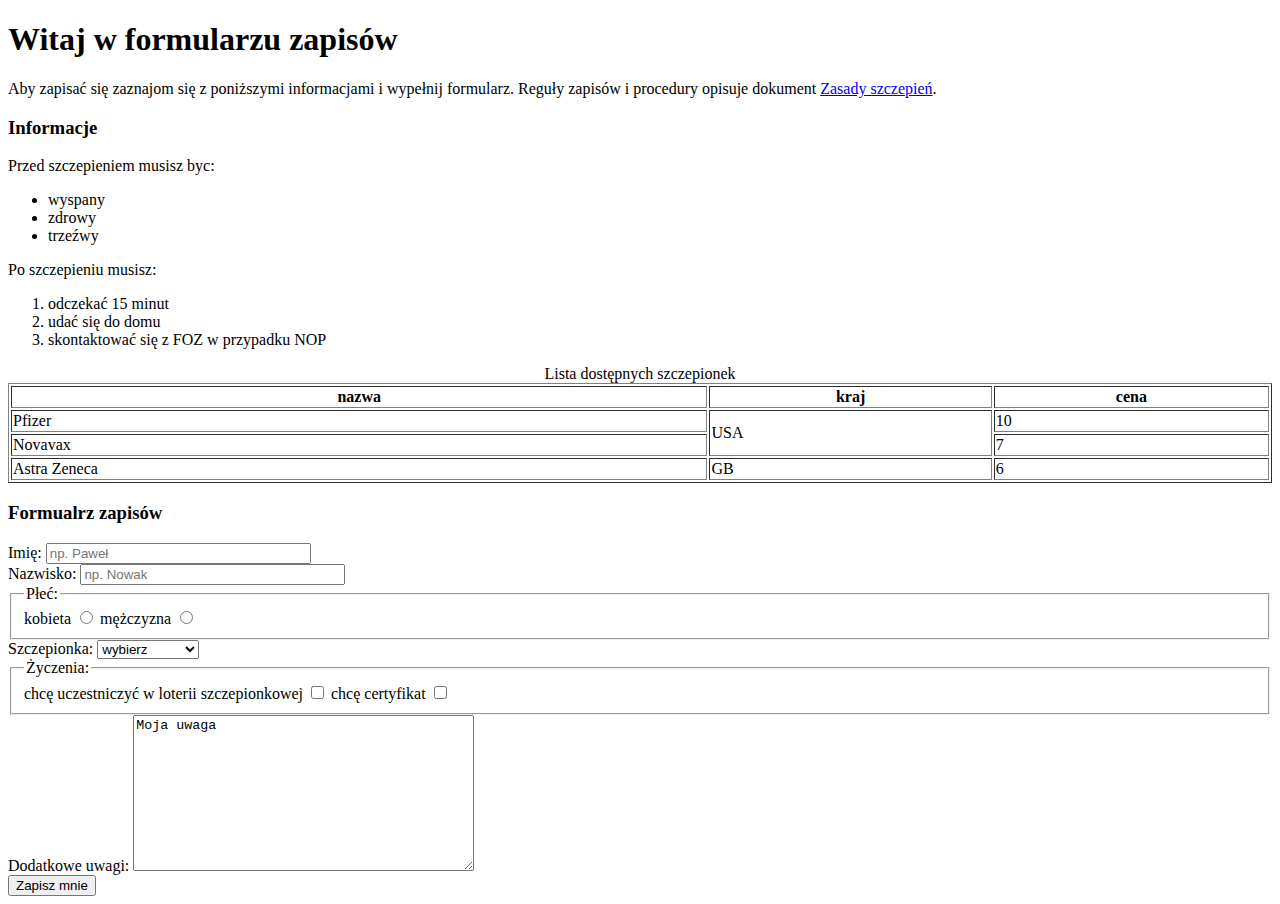
==== index.html @ 5f3bc77f "ukryty" ====
<!DOCTYPE html>
<html>
    <head>
        <title>Strona główna</title>
        <meta charset="UTF-8">
        <!-- base href="/costam/" -->
    </head>
    <body>
        <!--
            Poczatek strony
        -->
        <h1>Witaj w formularzu zapisów</h1>
        <p>
            Aby zapisać się zaznajom się z poniższymi informacjami i wypełnij formularz.

            <!--img src="img/covid.jpg" width="200" tabindex="1" alt="Cząsteczka wirusa alt" title="Cząsteczka wirusa title"-->

            Reguły zapisów i procedury opisuje dokument <a href="index2.html" tabindex="4" target="_self" title="link do dokumentu z detalami">Zasady szczepień</a>.
        </p>
        
        <h3>Informacje</h3>

        <p>
            Przed szczepieniem musisz byc:
        </p>
        <ul>
            <li>wyspany</li>
            <li>zdrowy</li>
            <li>trzeźwy</li>
        </ul>

        <p>
            Po szczepieniu musisz:
        </p>
        <ol>
            <li>odczekać 15 minut</li>
            <li>udać się do domu</li>
            <li>skontaktować się z FOZ w przypadku NOP</li>
        </ol>

        <table border="1" width="100%">
            <caption>Lista dostępnych szczepionek</caption>
            <tr>
                <th>
                    nazwa
                </th>
                <th>
                    kraj
                </th>
                <th>
                    cena
                </th>
            </tr>
            <tr>
                <td>
                    Pfizer
                </td>
                <td rowspan="2">
                    USA
                </td>
                <td>
                    10
                </td>
            </tr>
            <tr>
                <td>
                    Novavax
                </td>

                <!-- tu rozciaga się rowspan z poprzedniego tr -->


                <td>
                    7
                </td>
            </tr>
            <tr>
                <td>
                    Astra Zeneca
                </td>
                <td>
                    GB
                </td>
                <td>
                    6
                </td>
            </tr>
        </table>
        
        <h3>Formualrz zapisów</h3>

        <form method="post" action="saveform.jsp" name="forma">

            <input name="ukryty" type="hidden" value="mojawartosc">
            
            <div>
                <label for="imieid">Imię:</label>
                <input name="imie" type="text" value="" 
                accesskey="i" tabindex="1" id="imieid"
                placeholder="np. Paweł" size="30" maxlength="60">
            </div>

            <div>
                <label for="nazwiskoid">Nazwisko:</label>
                <input name="nazwisko" type="text" value="" 
                accesskey="n" tabindex="2" id="nazwiskoid"
                placeholder="np. Nowak" size="30" maxlength="60">
            </div>
            <!-- przyklad pola z haslem
            <div>
                <label for="hasloid">Hasło:</label>
                <input name="haslo" type="password" value="" 
                accesskey="h" tabindex="3" id="hasloid"
                placeholder="" size="30" maxlength="60">
            </div>
            -->

            <div>
                <fieldset>
                    <legend>Płeć:</legend>
                    <!-- przyklad 2 sekcji po 2 wartosci. W kazdejs ekcji wartosci sei wzajemnie wykluczaja
                    <label for="kobietaid">kobieta</label>
                    <input type="radio" value="k" name="plec2" id="kobietaid">
                    <label for="kobieta2id">kobieta2</label>
                    <input type="radio" value="k" name="plec2" id="kobieta2id">
                    <label for="mezczyznaid">mężczyzna</label>
                    <input type="radio" value="m" name="plec" id="mezczyznaid">
                    <label for="innaid">inna</label>
                    <input type="radio" value="i" name="plec" id="innaid">
                    -->
                    <label for="kobietaid">kobieta</label>
                    <input type="radio" value="k" name="plec" id="kobietaid">
                    <label for="mezczyznaid">mężczyzna</label>
                    <input type="radio" value="m" name="plec" id="mezczyznaid">
                </fieldset>
            </div>

            <div>
                <label for="typid">Szczepionka:</label>
                <!-- dodaj atrybut multiple aby wybrac wiecej elementow uzywajac CTRL -->
                <select id="typid" name="typ">
                    <option disabled selected value="">wybierz</option>
                    <option value="1">Pfizer</option>
                    <option value="2">Novavax</option>
                    <option value="3">Astra Zeneca</option>
                </select>
            </div>

            <div>
                <fieldset>
                    <legend>Życzenia:</legend>
                    <label for="loteriaid">chcę uczestniczyć w loterii szczepionkowej</label>
                    <input type="checkbox" value="l" name="zyczenia" id="loteriaid">
                    <label for="certyfikatid">chcę certyfikat</label>
                    <input type="checkbox" value="c" name="zyczenia" id="certyfikatid">
                </fieldset>
            </div>

            <div>
                <label for="komentarzid">Dodatkowe uwagi:</label>
                <textarea rows="10" cols="40" name="komentarz">
Moja uwaga
                </textarea>
            </div>

            <div>
                <input type="submit" value="Zapisz mnie">

            </div>


        </form>



    </body>
</html>
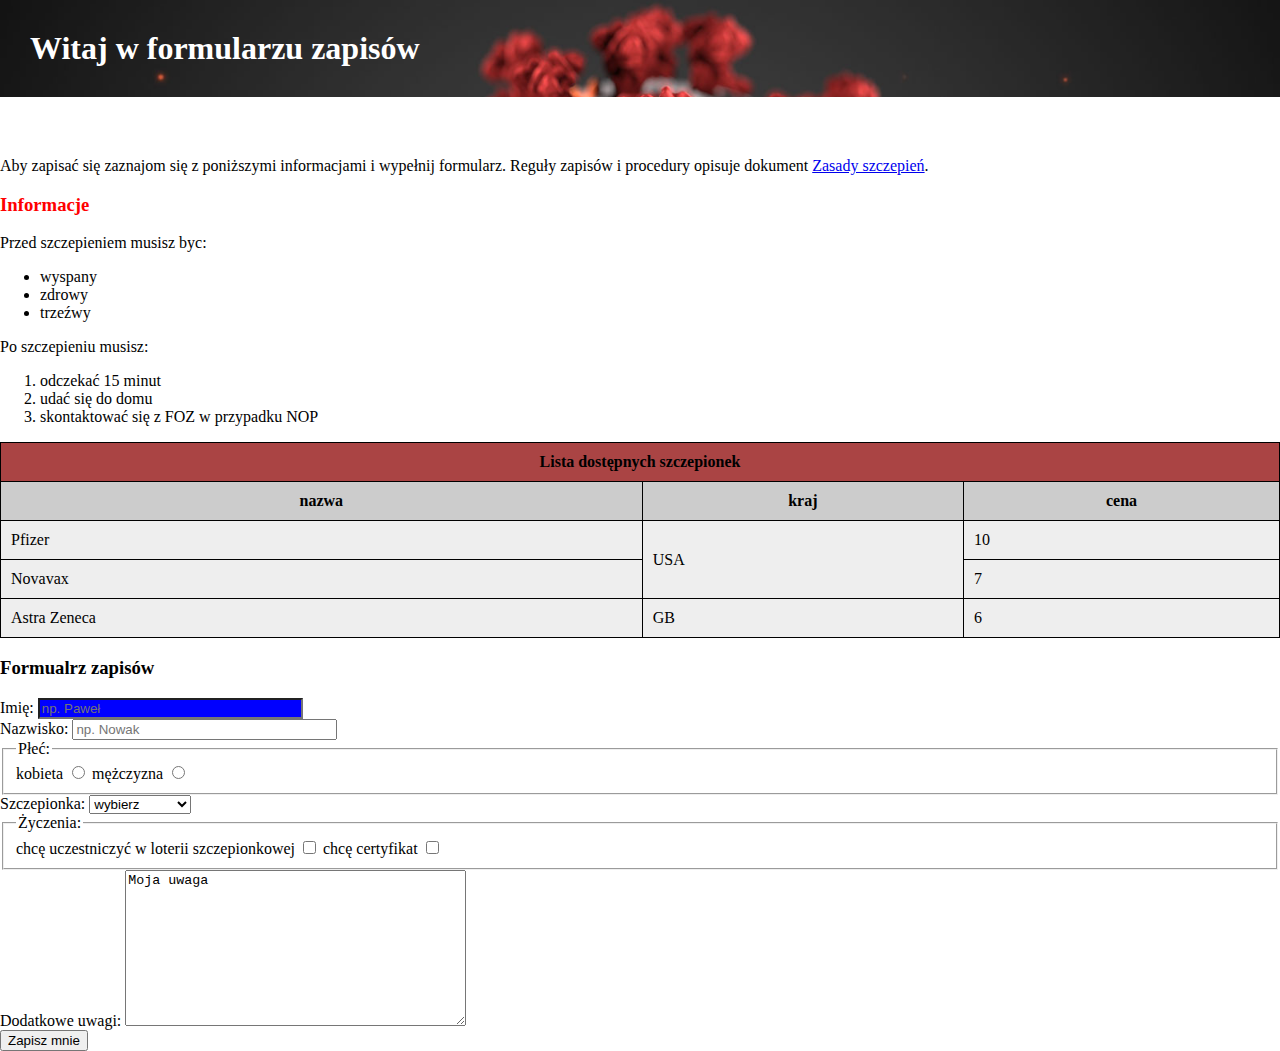
==== commit 42460750: "tabela" ====
--- a/index.html
+++ b/index.html
@@ -4,6 +4,79 @@
         <title>Strona główna</title>
         <meta charset="UTF-8">
         <!-- base href="/costam/" -->
+        <style>
+            /*
+            #imieid
+            */
+            body [id="imieid"] {
+               color: red; 
+               background-color: blue;
+            }
+
+            /*
+            [class="naglowek"]
+            */
+            .naglowek {
+                /*color: #ff00ff;*/
+                color: rgb(255, 0, 0);
+            }
+
+            * {
+                box-sizing: border-box;
+            }
+
+            table {
+                border: 1px solid rgb(0,0,0);
+                border-collapse: collapse;
+            }
+
+            body {
+                margin: 0;
+            }
+
+            h1 {
+                width: 100%;
+                color: white;
+                background-color: red;
+                background-image: url(img/covid.jpg);
+                background-size: 100%;
+                background-position-x: center;
+                background-position-y: top;
+                background-repeat-x: no-repeat;
+                background-repeat-y: no-repeat;
+                margin-block-start: 0;
+                margin-block-end: 0;
+                padding-top: 30px;
+                padding-left: 30px;
+                padding-bottom: 30px;
+                padding-right: 30px;
+                margin-top: 0px;
+                margin-bottom: 60px;
+            }
+
+            th, td, caption {
+                padding: 10px;
+            }
+
+            th {
+                background-color: #cccccc;
+            }
+
+            td {
+                background-color: #eeeeee;
+            }
+
+            caption {
+                background-color: #aa4444;
+                border: 1px solid #000000;
+                border-bottom: none;
+                font-weight: bold;
+            }
+
+
+
+
+        </style>
     </head>
     <body>
         <!--
@@ -18,7 +91,7 @@
             Reguły zapisów i procedury opisuje dokument <a href="index2.html" tabindex="4" target="_self" title="link do dokumentu z detalami">Zasady szczepień</a>.
         </p>
         
-        <h3>Informacje</h3>
+        <h3 class="naglowek">Informacje</h3>
 
         <p>
             Przed szczepieniem musisz byc:
@@ -87,12 +160,12 @@
             </tr>
         </table>
         
-        <h3>Formualrz zapisów</h3>
-
-        <form method="post" action="saveform.jsp" name="forma">
+        <h3 id="naglowek">Formualrz zapisów</h3>
+
+        <form method="post" action="index2.html" name="forma">
 
             <input name="ukryty" type="hidden" value="mojawartosc">
-            
+
             <div>
                 <label for="imieid">Imię:</label>
                 <input name="imie" type="text" value="" 
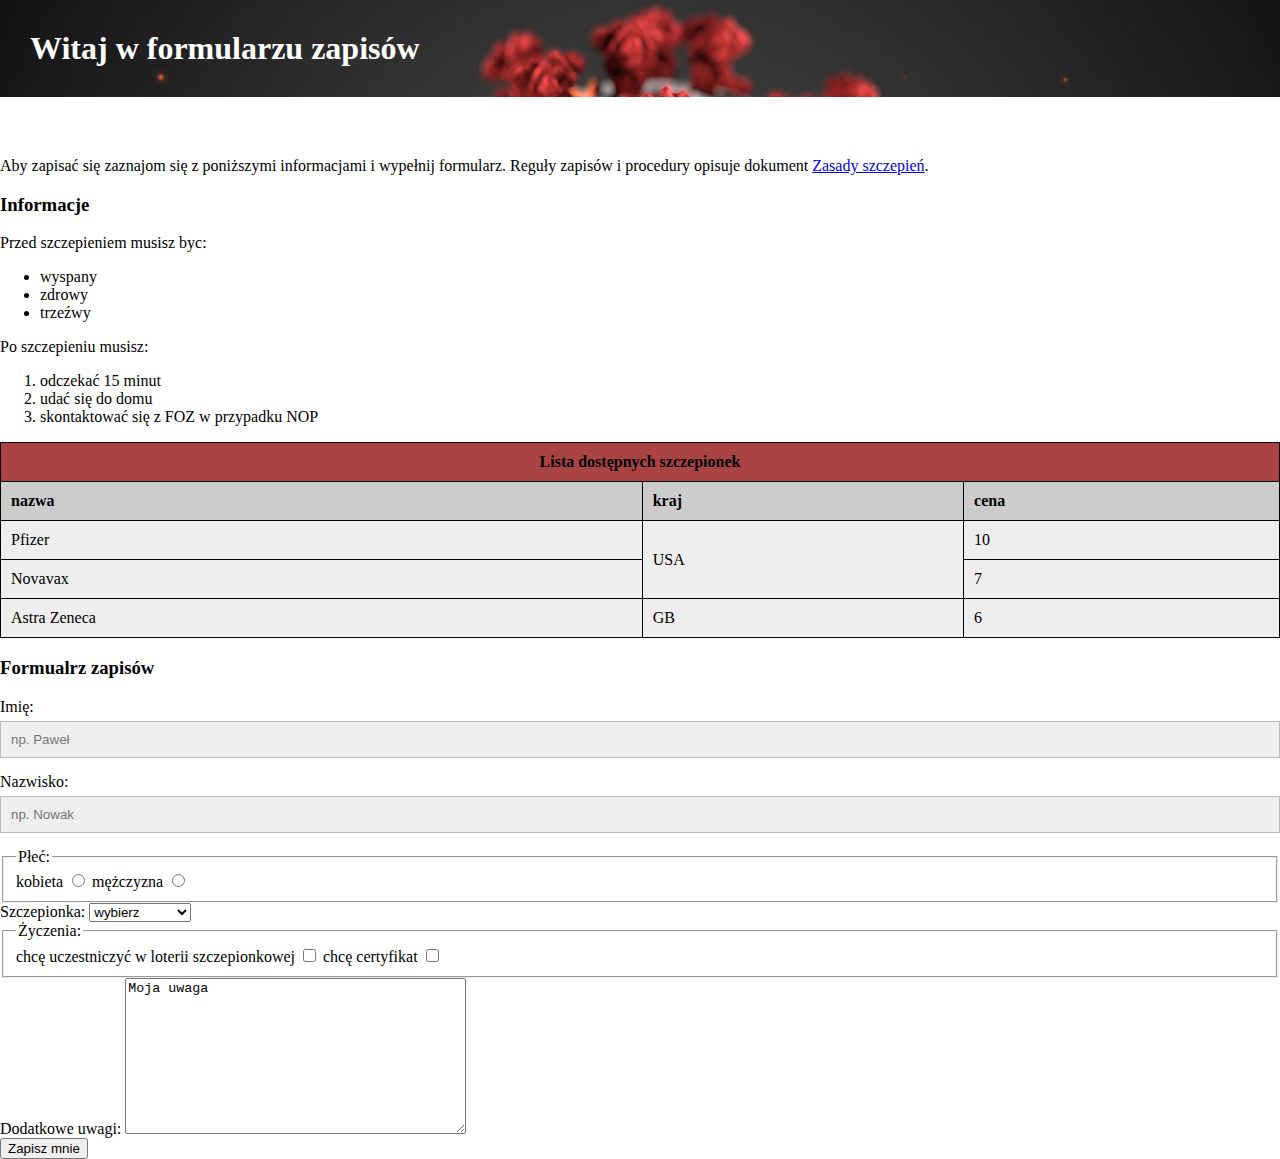
==== commit fcbd4370: "stylowanie formy" ====
--- a/index.html
+++ b/index.html
@@ -5,21 +5,6 @@
         <meta charset="UTF-8">
         <!-- base href="/costam/" -->
         <style>
-            /*
-            #imieid
-            */
-            body [id="imieid"] {
-               color: red; 
-               background-color: blue;
-            }
-
-            /*
-            [class="naglowek"]
-            */
-            .naglowek {
-                /*color: #ff00ff;*/
-                color: rgb(255, 0, 0);
-            }
 
             * {
                 box-sizing: border-box;
@@ -60,6 +45,7 @@
 
             th {
                 background-color: #cccccc;
+                text-align: left;
             }
 
             td {
@@ -73,7 +59,14 @@
                 font-weight: bold;
             }
 
-
+            input[type="text"] {
+                width: 100%;
+                padding: 10px;
+                border: 1px solid #bbbbbb;
+                background-color: #eee;
+                margin-top: 5px;
+                margin-bottom: 15px;
+            }
 
 
         </style>
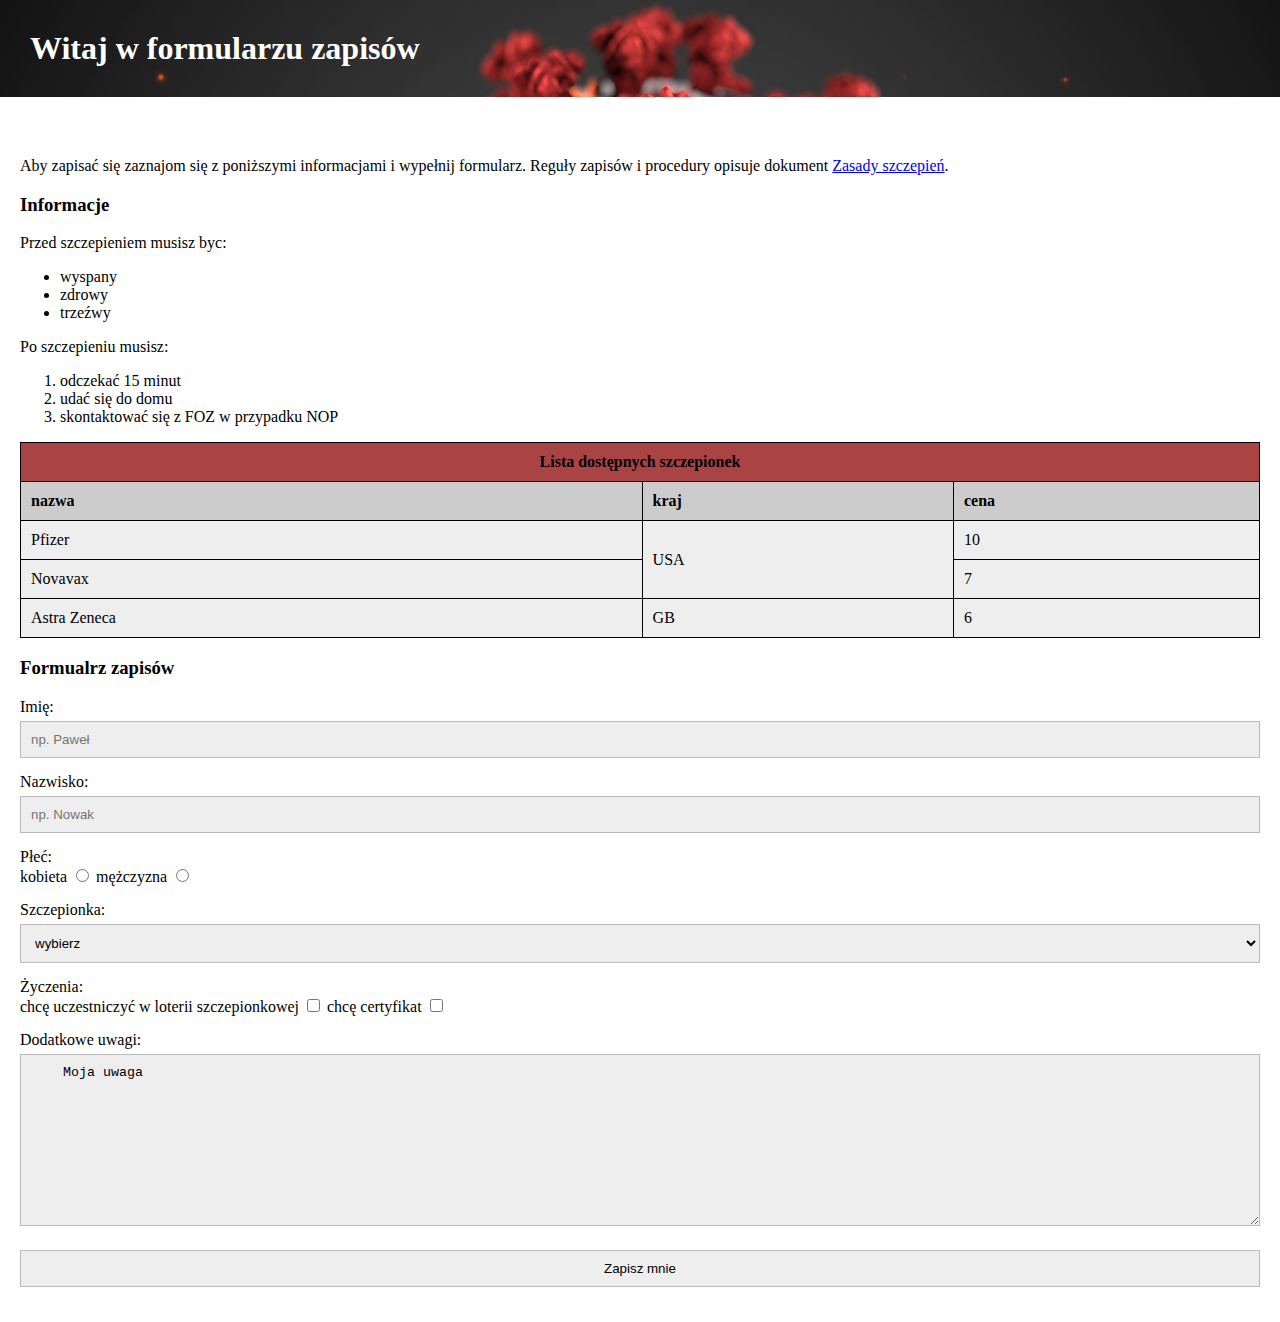
==== commit a762e9d7: "fomualrz kompletny" ====
--- a/index.html
+++ b/index.html
@@ -59,7 +59,7 @@
                 font-weight: bold;
             }
 
-            input[type="text"] {
+            input[type="text"], select, textarea, input[type="submit"] {
                 width: 100%;
                 padding: 10px;
                 border: 1px solid #bbbbbb;
@@ -68,6 +68,33 @@
                 margin-bottom: 15px;
             }
 
+            [type="text"]:hover, [type="submit"]:hover, textarea:hover, select:hover {
+                border: 1px solid #882222;
+                background-color: #ffffff;
+            }
+
+            [type="text"]:active {
+                border: 1px dotted red;
+            }
+
+            [type="submit"]:hover {
+                background-color: #882222;
+            }
+
+            legend {
+                padding: 0;
+            }
+
+            fieldset {
+                border: 0;
+                margin: 0;
+                padding: 0;
+                margin-bottom: 15px;
+            }
+
+            div.kontener {
+                margin: 20px;
+            }
 
         </style>
     </head>
@@ -76,167 +103,170 @@
             Poczatek strony
         -->
         <h1>Witaj w formularzu zapisów</h1>
-        <p>
-            Aby zapisać się zaznajom się z poniższymi informacjami i wypełnij formularz.
-
-            <!--img src="img/covid.jpg" width="200" tabindex="1" alt="Cząsteczka wirusa alt" title="Cząsteczka wirusa title"-->
-
-            Reguły zapisów i procedury opisuje dokument <a href="index2.html" tabindex="4" target="_self" title="link do dokumentu z detalami">Zasady szczepień</a>.
-        </p>
-        
-        <h3 class="naglowek">Informacje</h3>
-
-        <p>
-            Przed szczepieniem musisz byc:
-        </p>
-        <ul>
-            <li>wyspany</li>
-            <li>zdrowy</li>
-            <li>trzeźwy</li>
-        </ul>
-
-        <p>
-            Po szczepieniu musisz:
-        </p>
-        <ol>
-            <li>odczekać 15 minut</li>
-            <li>udać się do domu</li>
-            <li>skontaktować się z FOZ w przypadku NOP</li>
-        </ol>
-
-        <table border="1" width="100%">
-            <caption>Lista dostępnych szczepionek</caption>
-            <tr>
-                <th>
-                    nazwa
-                </th>
-                <th>
-                    kraj
-                </th>
-                <th>
-                    cena
-                </th>
-            </tr>
-            <tr>
-                <td>
-                    Pfizer
-                </td>
-                <td rowspan="2">
-                    USA
-                </td>
-                <td>
-                    10
-                </td>
-            </tr>
-            <tr>
-                <td>
-                    Novavax
-                </td>
-
-                <!-- tu rozciaga się rowspan z poprzedniego tr -->
-
-
-                <td>
-                    7
-                </td>
-            </tr>
-            <tr>
-                <td>
-                    Astra Zeneca
-                </td>
-                <td>
-                    GB
-                </td>
-                <td>
-                    6
-                </td>
-            </tr>
-        </table>
-        
-        <h3 id="naglowek">Formualrz zapisów</h3>
-
-        <form method="post" action="index2.html" name="forma">
-
-            <input name="ukryty" type="hidden" value="mojawartosc">
-
-            <div>
-                <label for="imieid">Imię:</label>
-                <input name="imie" type="text" value="" 
-                accesskey="i" tabindex="1" id="imieid"
-                placeholder="np. Paweł" size="30" maxlength="60">
-            </div>
-
-            <div>
-                <label for="nazwiskoid">Nazwisko:</label>
-                <input name="nazwisko" type="text" value="" 
-                accesskey="n" tabindex="2" id="nazwiskoid"
-                placeholder="np. Nowak" size="30" maxlength="60">
-            </div>
-            <!-- przyklad pola z haslem
-            <div>
-                <label for="hasloid">Hasło:</label>
-                <input name="haslo" type="password" value="" 
-                accesskey="h" tabindex="3" id="hasloid"
-                placeholder="" size="30" maxlength="60">
-            </div>
-            -->
-
-            <div>
-                <fieldset>
-                    <legend>Płeć:</legend>
-                    <!-- przyklad 2 sekcji po 2 wartosci. W kazdejs ekcji wartosci sei wzajemnie wykluczaja
-                    <label for="kobietaid">kobieta</label>
-                    <input type="radio" value="k" name="plec2" id="kobietaid">
-                    <label for="kobieta2id">kobieta2</label>
-                    <input type="radio" value="k" name="plec2" id="kobieta2id">
-                    <label for="mezczyznaid">mężczyzna</label>
-                    <input type="radio" value="m" name="plec" id="mezczyznaid">
-                    <label for="innaid">inna</label>
-                    <input type="radio" value="i" name="plec" id="innaid">
-                    -->
-                    <label for="kobietaid">kobieta</label>
-                    <input type="radio" value="k" name="plec" id="kobietaid">
-                    <label for="mezczyznaid">mężczyzna</label>
-                    <input type="radio" value="m" name="plec" id="mezczyznaid">
-                </fieldset>
-            </div>
-
-            <div>
-                <label for="typid">Szczepionka:</label>
-                <!-- dodaj atrybut multiple aby wybrac wiecej elementow uzywajac CTRL -->
-                <select id="typid" name="typ">
-                    <option disabled selected value="">wybierz</option>
-                    <option value="1">Pfizer</option>
-                    <option value="2">Novavax</option>
-                    <option value="3">Astra Zeneca</option>
-                </select>
-            </div>
-
-            <div>
-                <fieldset>
-                    <legend>Życzenia:</legend>
-                    <label for="loteriaid">chcę uczestniczyć w loterii szczepionkowej</label>
-                    <input type="checkbox" value="l" name="zyczenia" id="loteriaid">
-                    <label for="certyfikatid">chcę certyfikat</label>
-                    <input type="checkbox" value="c" name="zyczenia" id="certyfikatid">
-                </fieldset>
-            </div>
-
-            <div>
-                <label for="komentarzid">Dodatkowe uwagi:</label>
-                <textarea rows="10" cols="40" name="komentarz">
-Moja uwaga
-                </textarea>
-            </div>
-
-            <div>
-                <input type="submit" value="Zapisz mnie">
-
-            </div>
-
-
-        </form>
-
+
+        <div class="kontener">
+            
+            <p>
+                Aby zapisać się zaznajom się z poniższymi informacjami i wypełnij formularz.
+
+                <!--img src="img/covid.jpg" width="200" tabindex="1" alt="Cząsteczka wirusa alt" title="Cząsteczka wirusa title"-->
+
+                Reguły zapisów i procedury opisuje dokument <a href="index2.html" tabindex="4" target="_self" title="link do dokumentu z detalami">Zasady szczepień</a>.
+            </p>
+            
+            <h3 class="naglowek">Informacje</h3>
+
+            <p>
+                Przed szczepieniem musisz byc:
+            </p>
+            <ul>
+                <li>wyspany</li>
+                <li>zdrowy</li>
+                <li>trzeźwy</li>
+            </ul>
+
+            <p>
+                Po szczepieniu musisz:
+            </p>
+            <ol>
+                <li>odczekać 15 minut</li>
+                <li>udać się do domu</li>
+                <li>skontaktować się z FOZ w przypadku NOP</li>
+            </ol>
+
+            <table border="1" width="100%">
+                <caption>Lista dostępnych szczepionek</caption>
+                <tr>
+                    <th>
+                        nazwa
+                    </th>
+                    <th>
+                        kraj
+                    </th>
+                    <th>
+                        cena
+                    </th>
+                </tr>
+                <tr>
+                    <td>
+                        Pfizer
+                    </td>
+                    <td rowspan="2">
+                        USA
+                    </td>
+                    <td>
+                        10
+                    </td>
+                </tr>
+                <tr>
+                    <td>
+                        Novavax
+                    </td>
+
+                    <!-- tu rozciaga się rowspan z poprzedniego tr -->
+
+
+                    <td>
+                        7
+                    </td>
+                </tr>
+                <tr>
+                    <td>
+                        Astra Zeneca
+                    </td>
+                    <td>
+                        GB
+                    </td>
+                    <td>
+                        6
+                    </td>
+                </tr>
+            </table>
+            
+            <h3 id="naglowek">Formualrz zapisów</h3>
+
+            <form method="post" action="index2.html" name="forma">
+
+                <input name="ukryty" type="hidden" value="mojawartosc">
+
+                <div>
+                    <label for="imieid">Imię:</label>
+                    <input name="imie" type="text" value="" 
+                    accesskey="i" tabindex="1" id="imieid"
+                    placeholder="np. Paweł" size="30" maxlength="60">
+                </div>
+
+                <div>
+                    <label for="nazwiskoid">Nazwisko:</label>
+                    <input name="nazwisko" type="text" value="" 
+                    accesskey="n" tabindex="2" id="nazwiskoid"
+                    placeholder="np. Nowak" size="30" maxlength="60">
+                </div>
+                <!-- przyklad pola z haslem
+                <div>
+                    <label for="hasloid">Hasło:</label>
+                    <input name="haslo" type="password" value="" 
+                    accesskey="h" tabindex="3" id="hasloid"
+                    placeholder="" size="30" maxlength="60">
+                </div>
+                -->
+
+                <div>
+                    <fieldset>
+                        <legend>Płeć:</legend>
+                        <!-- przyklad 2 sekcji po 2 wartosci. W kazdejs ekcji wartosci sei wzajemnie wykluczaja
+                        <label for="kobietaid">kobieta</label>
+                        <input type="radio" value="k" name="plec2" id="kobietaid">
+                        <label for="kobieta2id">kobieta2</label>
+                        <input type="radio" value="k" name="plec2" id="kobieta2id">
+                        <label for="mezczyznaid">mężczyzna</label>
+                        <input type="radio" value="m" name="plec" id="mezczyznaid">
+                        <label for="innaid">inna</label>
+                        <input type="radio" value="i" name="plec" id="innaid">
+                        -->
+                        <label for="kobietaid">kobieta</label>
+                        <input type="radio" value="k" name="plec" id="kobietaid">
+                        <label for="mezczyznaid">mężczyzna</label>
+                        <input type="radio" value="m" name="plec" id="mezczyznaid">
+                    </fieldset>
+                </div>
+
+                <div>
+                    <label for="typid">Szczepionka:</label>
+                    <!-- dodaj atrybut multiple aby wybrac wiecej elementow uzywajac CTRL -->
+                    <select id="typid" name="typ">
+                        <option disabled selected value="">wybierz</option>
+                        <option value="1">Pfizer</option>
+                        <option value="2">Novavax</option>
+                        <option value="3">Astra Zeneca</option>
+                    </select>
+                </div>
+
+                <div>
+                    <fieldset>
+                        <legend>Życzenia:</legend>
+                        <label for="loteriaid">chcę uczestniczyć w loterii szczepionkowej</label>
+                        <input type="checkbox" value="l" name="zyczenia" id="loteriaid">
+                        <label for="certyfikatid">chcę certyfikat</label>
+                        <input type="checkbox" value="c" name="zyczenia" id="certyfikatid">
+                    </fieldset>
+                </div>
+
+                <div>
+                    <label for="komentarzid">Dodatkowe uwagi:</label>
+                    <textarea rows="10" cols="40" name="komentarz">
+    Moja uwaga
+                    </textarea>
+                </div>
+
+                <div>
+                    <input type="submit" value="Zapisz mnie">
+
+                </div>
+
+
+            </form>
+        </div>
 
 
     </body>
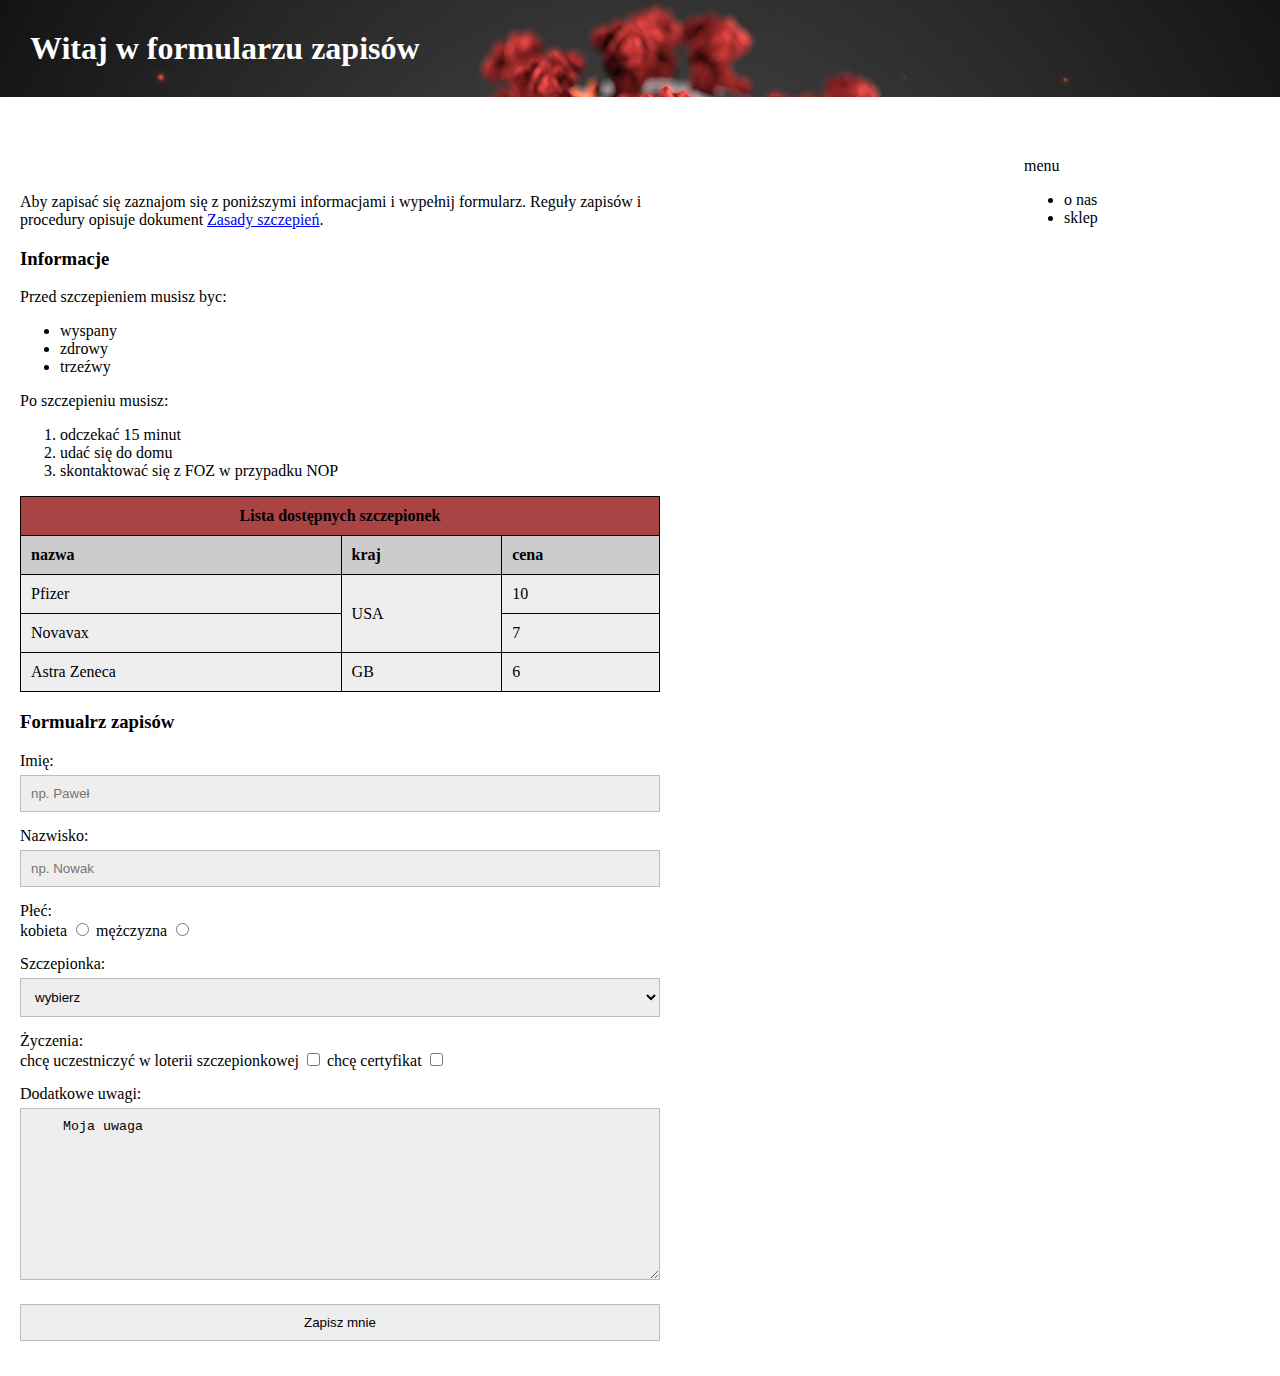
==== commit 92e9f30e: "media queries" ====
--- a/index.html
+++ b/index.html
@@ -96,6 +96,38 @@
                 margin: 20px;
             }
 
+            @media print {
+
+                form {
+                    display: none;
+                }
+
+                #naglowek {
+                    display: none;
+                }
+
+                h1 {
+                    color: black;
+                    background-color: transparent;
+                    background-image: none;
+                }
+            }
+
+@media screen and (min-width: 800px) {
+    .kontener {
+        width: 50%;
+        display: inline-block;
+        margin: 0;
+    }
+
+    #menu {
+        width: 20%;
+        display: inline-block;
+        position: absolute;
+        left: 80%;
+    }
+}
+
         </style>
     </head>
     <body>
@@ -103,6 +135,15 @@
             Poczatek strony
         -->
         <h1>Witaj w formularzu zapisów</h1>
+
+        <div id="menu" >
+        menu
+        <ul>
+            <li>o nas</li>
+            <li>sklep</li>
+        </ul>
+        
+    </div>
 
         <div class="kontener">
             
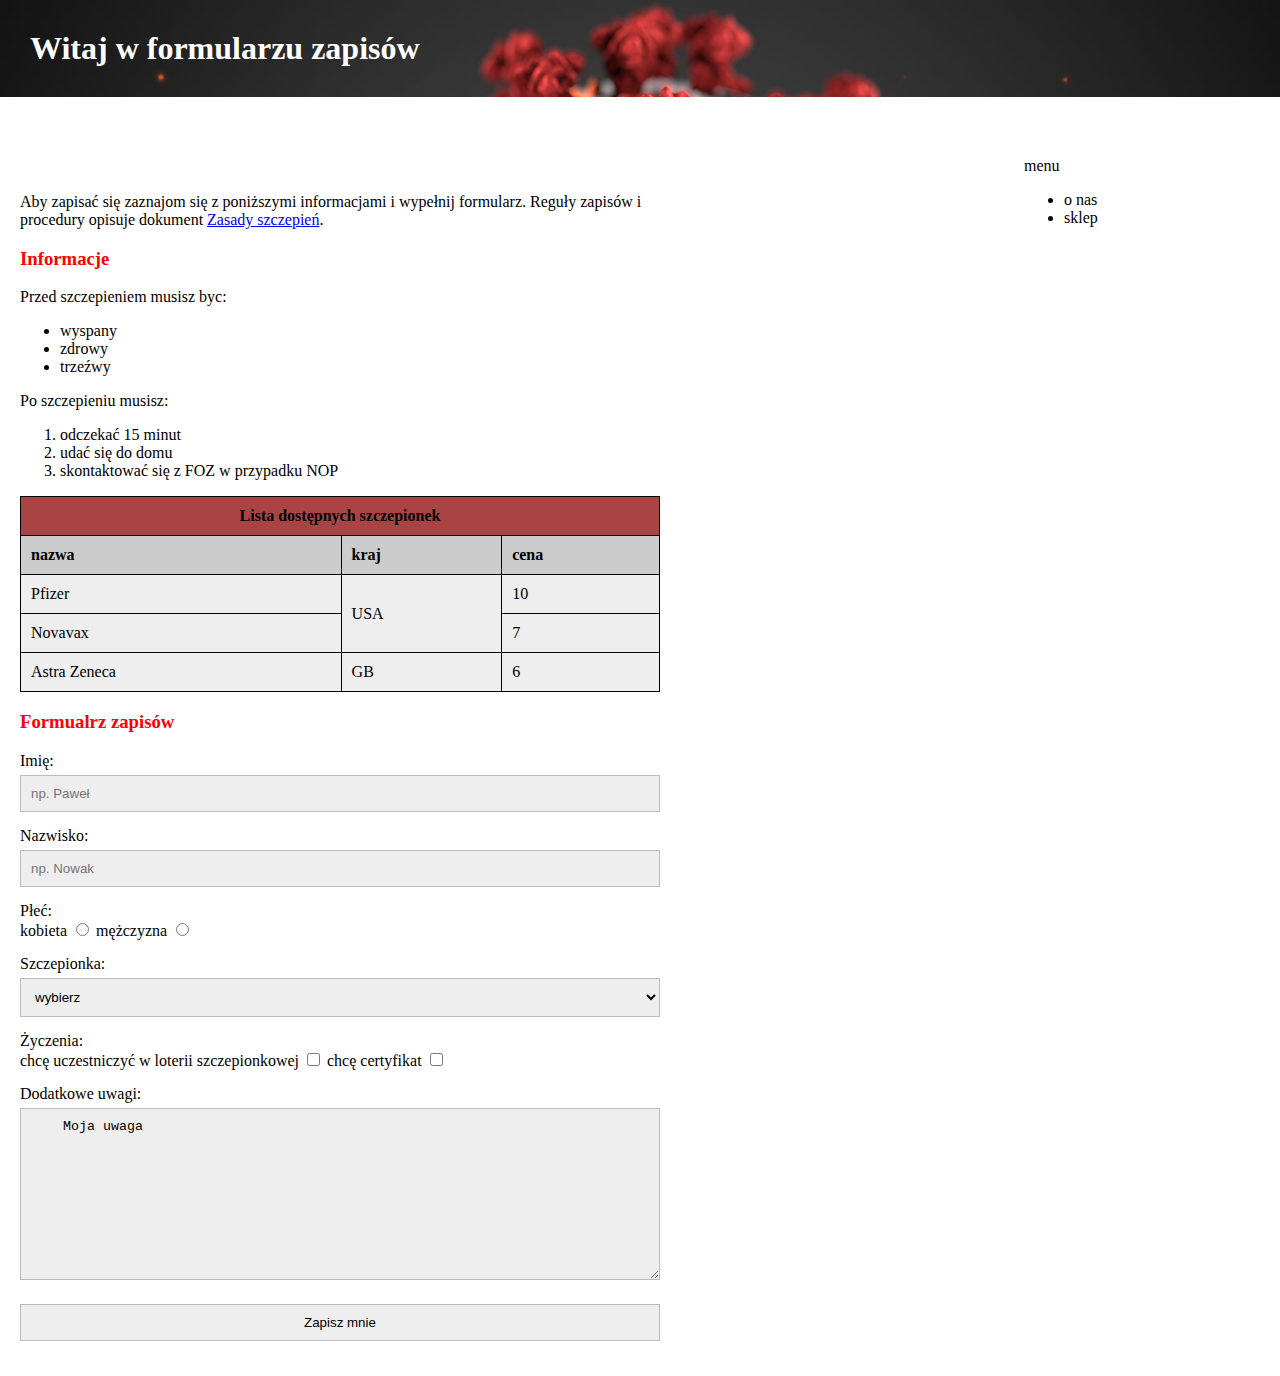
==== commit d403d494: "kaskada" ====
--- a/index.html
+++ b/index.html
@@ -4,6 +4,7 @@
         <title>Strona główna</title>
         <meta charset="UTF-8">
         <!-- base href="/costam/" -->
+        <link rel="stylesheet" href="style.css"> 
         <style>
 
             * {
@@ -113,6 +114,10 @@
                 }
             }
 
+            h3 {
+                color: red;
+            }
+
 @media screen and (min-width: 800px) {
     .kontener {
         width: 50%;
@@ -134,7 +139,9 @@
         <!--
             Poczatek strony
         -->
-        <h1>Witaj w formularzu zapisów</h1>
+        <!--h1 style="background-image: none;">Witaj w formularzu zapisów</h1
+        -->
+        <h1 >Witaj w formularzu zapisów</h1>
 
         <div id="menu" >
         menu
--- a/style.css
+++ b/style.css
@@ -0,0 +1,3 @@
+h3 {
+    color: green;
+}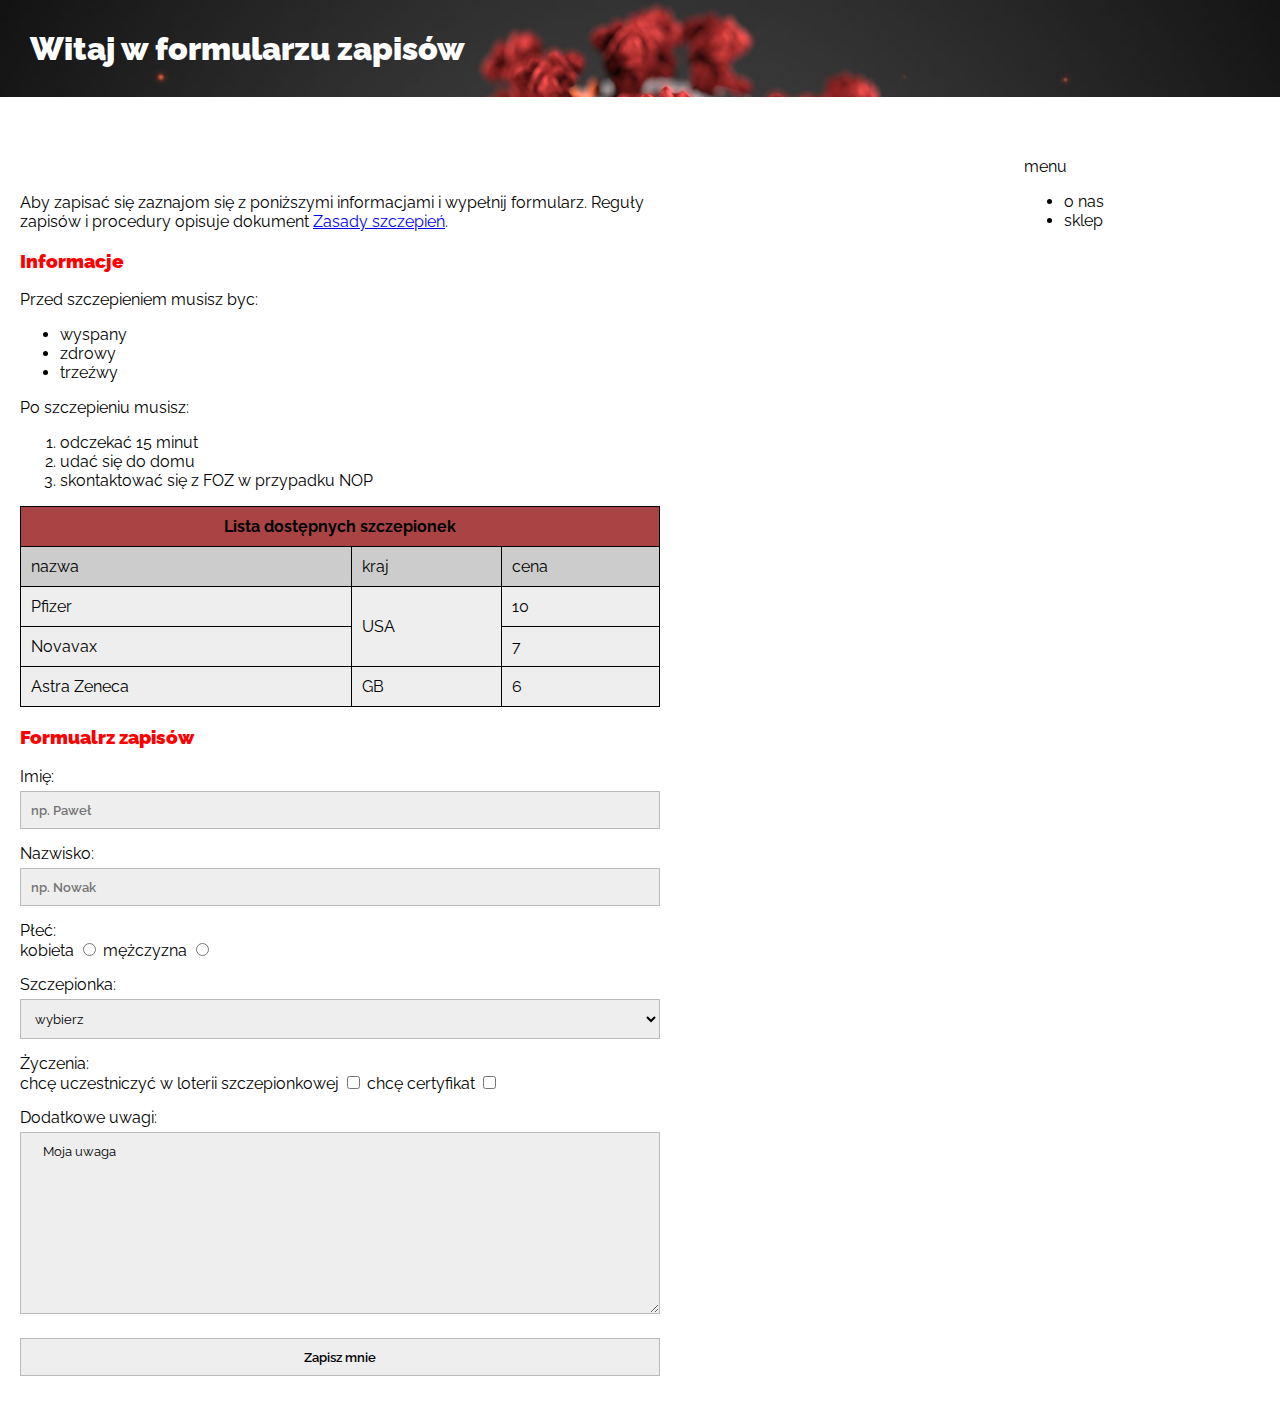
==== commit 15c31995: "fomularz" ====
--- a/index.html
+++ b/index.html
@@ -4,11 +4,20 @@
         <title>Strona główna</title>
         <meta charset="UTF-8">
         <!-- base href="/costam/" -->
-        <link rel="stylesheet" href="style.css"> 
+        <link rel="stylesheet" href="style.css">
+        <link rel="preconnect" href="https://fonts.googleapis.com">
+        <link rel="preconnect" href="https://fonts.gstatic.com" crossorigin>
+        <link href="https://fonts.googleapis.com/css2?family=Raleway:ital,wght@0,100;0,200;0,300;0,400;0,500;0,600;0,700;0,800;0,900;1,100;1,200;1,300;1,400;1,500;1,600;1,700;1,800;1,900&display=swap" rel="stylesheet">
+
+        <script type="application/javascript" src="main.js">
+        </script>
+
         <style>
 
             * {
                 box-sizing: border-box;
+                font-family: 'Raleway', sans-serif;
+                font-weight: 400;
             }
 
             table {
@@ -18,6 +27,15 @@
 
             body {
                 margin: 0;
+            }
+
+
+            h1, h3 {
+                font-weight: 900;
+            }
+
+            input {
+                font-weight: 600;
             }
 
             h1 {
@@ -242,6 +260,9 @@
                     <input name="imie" type="text" value="" 
                     accesskey="i" tabindex="1" id="imieid"
                     placeholder="np. Paweł" size="30" maxlength="60">
+                    <div id="imieblad" class="blad noerror">
+                        Imie musi mieć przynajmniej 3 znaki i tylko litery
+                    </div>
                 </div>
 
                 <div>
@@ -249,6 +270,9 @@
                     <input name="nazwisko" type="text" value="" 
                     accesskey="n" tabindex="2" id="nazwiskoid"
                     placeholder="np. Nowak" size="30" maxlength="60">
+                    <div id="nazwiskoblad" class="blad noerror">
+                        Nazwisko musi mieć przynajmniej 5 znakow i tylko litery
+                    </div>
                 </div>
                 <!-- przyklad pola z haslem
                 <div>
@@ -305,7 +329,13 @@
                     <textarea rows="10" cols="40" name="komentarz">
     Moja uwaga
                     </textarea>
-                </div>
+
+                    <div id="komentarzblad" class="blad noerror">
+                        Kometarz musi zawierac typowe znaki.
+                    </div>
+                </div>
+
+
 
                 <div>
                     <input type="submit" value="Zapisz mnie">
@@ -315,7 +345,5 @@
 
             </form>
         </div>
-
-
     </body>
 </html>
--- a/style.css
+++ b/style.css
@@ -1,3 +1,12 @@
 h3 {
     color: green;
+}
+
+.noerror {
+    display: none;
+}
+
+.blad {
+    color: red;
+    margin-bottom: 20px;
 }